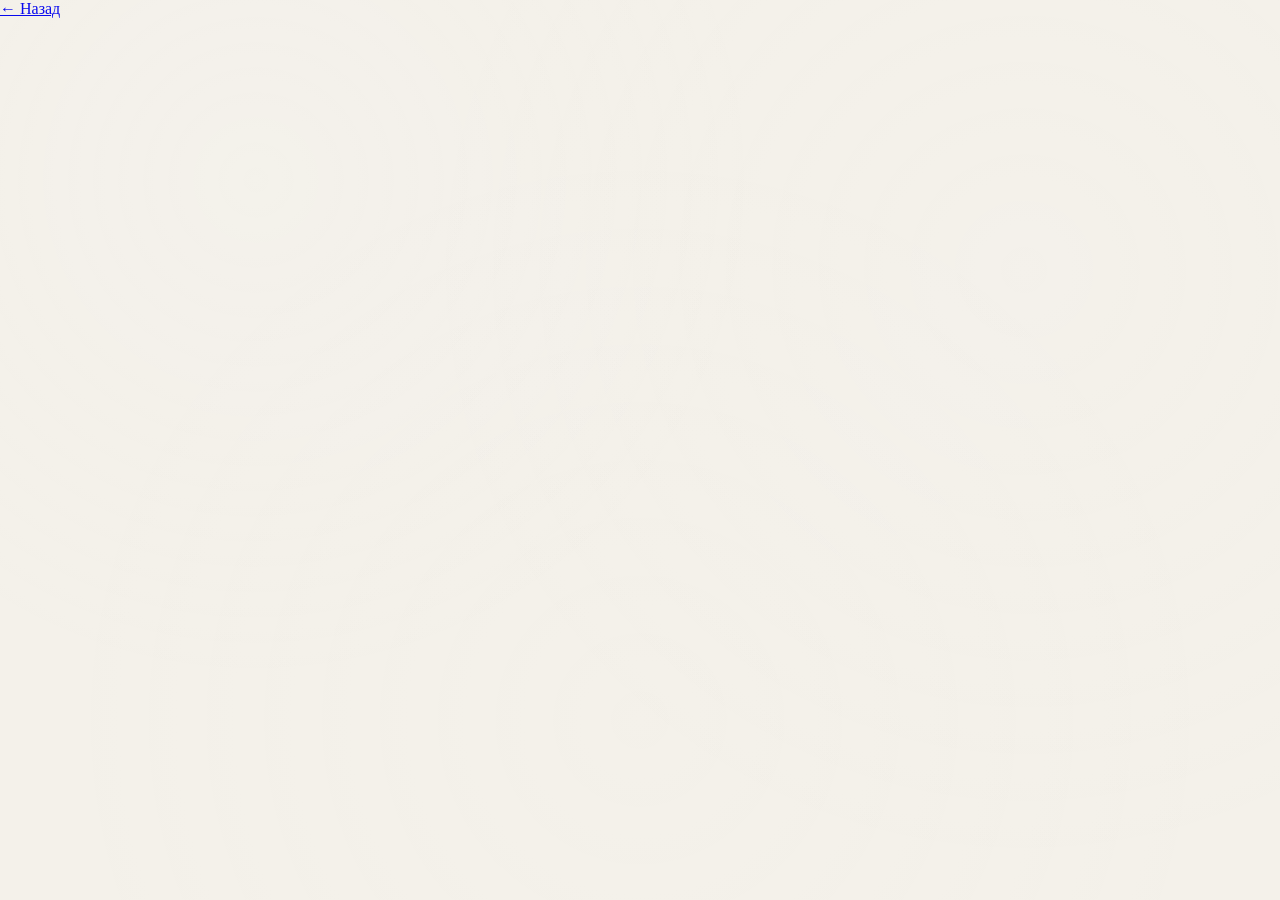
==== article.html @ 21badf01 "Add files via upload" ====
<!DOCTYPE html>
<html lang="ru">
<head>
<meta charset="UTF-8">
<title>Article</title>
<link rel="stylesheet" href="style.css">
</head>

<body>

<a href="index.html" class="back">← Назад</a>

<div id="article" class="article"></div>

<script>
const articles = {
1: {
title: "Как зарядить батарею",
text: "Полный текст статьи 1...",
img: "images/article1.jpg"
},
2: {
title: "Город добрых дел",
text: "Полный текст статьи 2...",
img: "images/article2.jpg"
},
3: {
title: "Боль и дружба",
text: "Полный текст статьи 3...",
img: "images/article3.jpg"
}
};

const params = new URLSearchParams(location.search);
const id = params.get("id");

const a = articles[id];

document.getElementById("article").innerHTML = `
    <h1>${a.title}</h1>
    <img src="${a.img}">
    <p>${a.text}</p>
`;
</script>

</body>
</html>
---- style.css ----
:root {
    --bg: #f4f1ea;
    --text: #222;
    --card: #fff;
}

body.dark-mode {
    --bg: #111;
    --text: #eee;
    --card: #1e1e1e;
}

body {
    margin: 0;
    font-family: Georgia, serif;
    background: var(--bg);
    color: var(--text);
    overflow: hidden;
}

/* PRO BACKGROUND */
body::before {
    content: "";
    position: fixed;
    inset: 0;
    background:
        radial-gradient(circle at 20% 20%, rgba(255,255,255,0.08), transparent 40%),
        radial-gradient(circle at 80% 30%, rgba(255,255,255,0.05), transparent 50%),
        radial-gradient(circle at 50% 80%, rgba(255,255,255,0.04), transparent 60%);
    pointer-events: none;
    z-index: 0;
}

/* SLIDES */
.slide {
    display: none;
    padding: 40px;
    min-height: 100vh;
    box-sizing: border-box;
    position: relative;
    z-index: 1;
}

.slide.active {
    display: block;
    animation: fade 0.6s ease;
}

@keyframes fade {
    from {opacity: 0; transform: scale(0.98);}
    to {opacity: 1; transform: scale(1);}
}

/* INTRO */
.intro {
    display: flex;
    justify-content: center;
    align-items: center;
    text-align: center;
    background-size: cover;
    background-position: center;
}

.intro-overlay {
    background: rgba(255,255,255,0.15);
    backdrop-filter: blur(15px);
    padding: 30px;
    border-radius: 20px;
}

/* ARTICLE */
article {
    max-width: 800px;
    margin: auto;
    background: var(--card);
    padding: 20px;
    border-radius: 15px;
}

/* IMAGE */
.article-image {
    width: 100%;
    border-radius: 12px;
    margin-top: 15px;
}

/* NAV */
.nav {
    position: fixed;
    top: 50%;
    transform: translateY(-50%);
    font-size: 50px;
    background: rgba(0,0,0,0.3);
    color: white;
    border: none;
    padding: 10px 20px;
    cursor: pointer;
    z-index: 10;
}

.prev { left: 10px; }
.next { right: 10px; }

/* BUTTONS */
#theme-toggle, #lang-toggle {
    position: fixed;
    top: 20px;
    padding: 10px;
    border-radius: 10px;
    border: none;
    cursor: pointer;
    z-index: 20;
}

#theme-toggle { right: 20px; }
#lang-toggle { right: 80px; }

/* FOOTER */
#global-footer {
    position: fixed;
    bottom: 10px;
    right: 10px;
    font-size: 12px;
    opacity: 0.6;
    z-index: 20;
}

html, body {
    height: 100%;
    overflow-x: hidden;
}
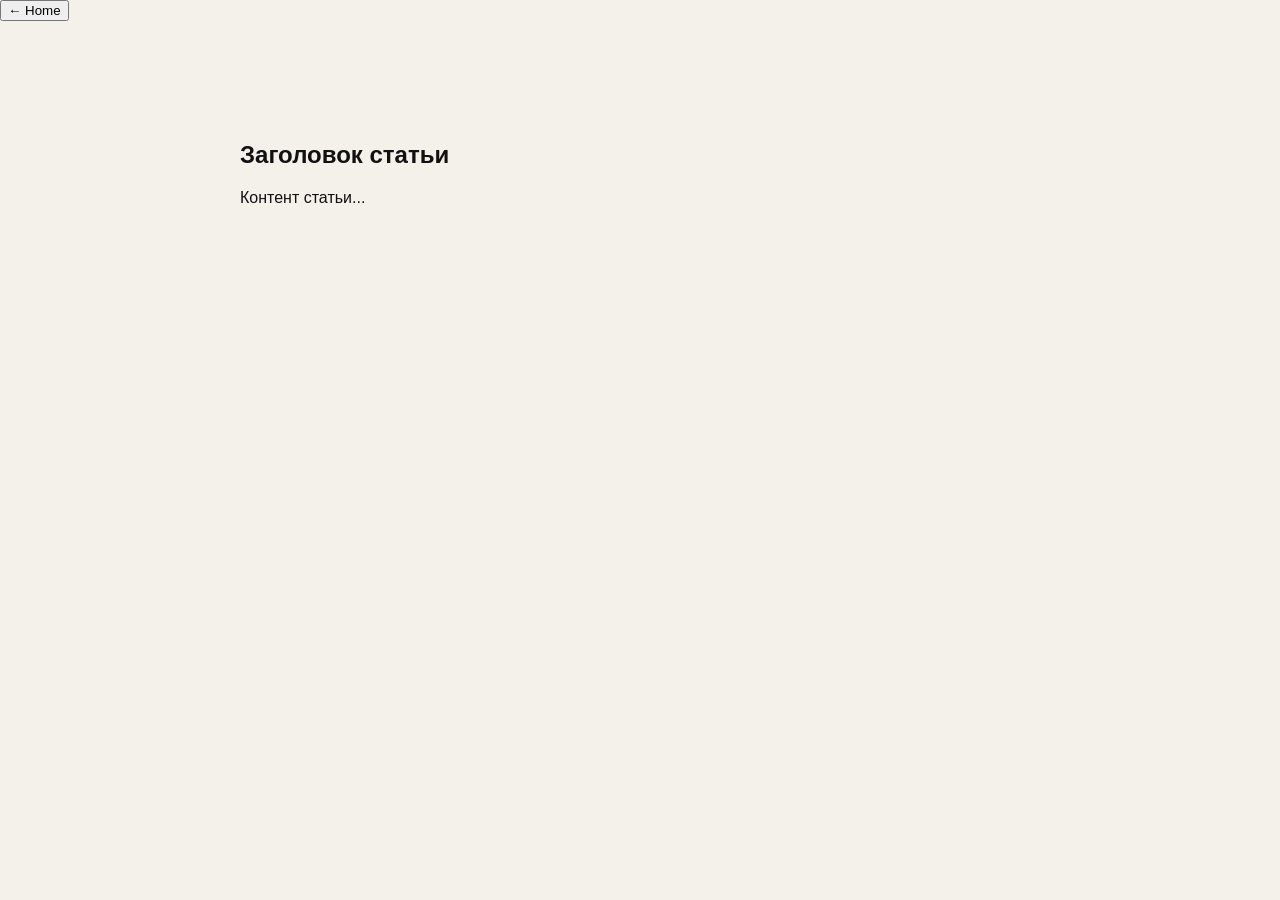
==== commit b4d78483: "Update article.html" ====
--- a/article.html
+++ b/article.html
@@ -8,40 +8,13 @@
 
 <body>
 
-<a href="index.html" class="back">← Назад</a>
+<button onclick="goHome()" class="back-btn">← Home</button>
 
-<div id="article" class="article"></div>
+<article class="article-page">
+    <h1>Заголовок статьи</h1>
+    <p>Контент статьи...</p>
+</article>
 
-<script>
-const articles = {
-1: {
-title: "Как зарядить батарею",
-text: "Полный текст статьи 1...",
-img: "images/article1.jpg"
-},
-2: {
-title: "Город добрых дел",
-text: "Полный текст статьи 2...",
-img: "images/article2.jpg"
-},
-3: {
-title: "Боль и дружба",
-text: "Полный текст статьи 3...",
-img: "images/article3.jpg"
-}
-};
-
-const params = new URLSearchParams(location.search);
-const id = params.get("id");
-
-const a = articles[id];
-
-document.getElementById("article").innerHTML = `
-    <h1>${a.title}</h1>
-    <img src="${a.img}">
-    <p>${a.text}</p>
-`;
-</script>
-
+<script src="script.js"></script>
 </body>
-</html>+</html>
--- a/style.css
+++ b/style.css
@@ -1,131 +1,49 @@
-:root {
-    --bg: #f4f1ea;
-    --text: #222;
-    --card: #fff;
+body {
+    margin: 0;
+    font-family: Arial;
+    background: #f4f1ea;
+    color: #111;
 }
 
-body.dark-mode {
-    --bg: #111;
-    --text: #eee;
-    --card: #1e1e1e;
+/* TOP PAGE */
+.top-bar {
+    position: absolute;
+    top: 20%;
+    left: 50%;
+    transform: translateX(-50%);
+    text-align: center;
 }
 
-body {
-    margin: 0;
-    font-family: Georgia, serif;
-    background: var(--bg);
-    color: var(--text);
-    overflow: hidden;
+/* BUTTON */
+.main-btn {
+    padding: 12px 20px;
+    margin-top: 20px;
+    cursor: pointer;
 }
 
-/* PRO BACKGROUND */
-body::before {
-    content: "";
+/* BACKGROUND SLIDER */
+.bg {
     position: fixed;
-    inset: 0;
-    background:
-        radial-gradient(circle at 20% 20%, rgba(255,255,255,0.08), transparent 40%),
-        radial-gradient(circle at 80% 30%, rgba(255,255,255,0.05), transparent 50%),
-        radial-gradient(circle at 50% 80%, rgba(255,255,255,0.04), transparent 60%);
-    pointer-events: none;
-    z-index: 0;
+    top: 0;
+    left: 0;
+    width: 100%;
+    height: 100%;
+    z-index: -1;
+    background-size: cover;
+    background-position: center;
+    transition: opacity 1s ease;
+    opacity: 1;
 }
 
-/* SLIDES */
-.slide {
-    display: none;
-    padding: 40px;
-    min-height: 100vh;
-    box-sizing: border-box;
-    position: relative;
-    z-index: 1;
+/* ARTICLE PAGE */
+.article-page {
+    max-width: 800px;
+    margin: 80px auto;
+    padding: 20px;
 }
 
-.slide.active {
-    display: block;
-    animation: fade 0.6s ease;
+/* DARK MODE */
+.dark {
+    background: #111;
+    color: white;
 }
-
-@keyframes fade {
-    from {opacity: 0; transform: scale(0.98);}
-    to {opacity: 1; transform: scale(1);}
-}
-
-/* INTRO */
-.intro {
-    display: flex;
-    justify-content: center;
-    align-items: center;
-    text-align: center;
-    background-size: cover;
-    background-position: center;
-}
-
-.intro-overlay {
-    background: rgba(255,255,255,0.15);
-    backdrop-filter: blur(15px);
-    padding: 30px;
-    border-radius: 20px;
-}
-
-/* ARTICLE */
-article {
-    max-width: 800px;
-    margin: auto;
-    background: var(--card);
-    padding: 20px;
-    border-radius: 15px;
-}
-
-/* IMAGE */
-.article-image {
-    width: 100%;
-    border-radius: 12px;
-    margin-top: 15px;
-}
-
-/* NAV */
-.nav {
-    position: fixed;
-    top: 50%;
-    transform: translateY(-50%);
-    font-size: 50px;
-    background: rgba(0,0,0,0.3);
-    color: white;
-    border: none;
-    padding: 10px 20px;
-    cursor: pointer;
-    z-index: 10;
-}
-
-.prev { left: 10px; }
-.next { right: 10px; }
-
-/* BUTTONS */
-#theme-toggle, #lang-toggle {
-    position: fixed;
-    top: 20px;
-    padding: 10px;
-    border-radius: 10px;
-    border: none;
-    cursor: pointer;
-    z-index: 20;
-}
-
-#theme-toggle { right: 20px; }
-#lang-toggle { right: 80px; }
-
-/* FOOTER */
-#global-footer {
-    position: fixed;
-    bottom: 10px;
-    right: 10px;
-    font-size: 12px;
-    opacity: 0.6;
-    z-index: 20;
-}
-
-html, body {
-    height: 100%;
-    overflow-x: hidden;
-}
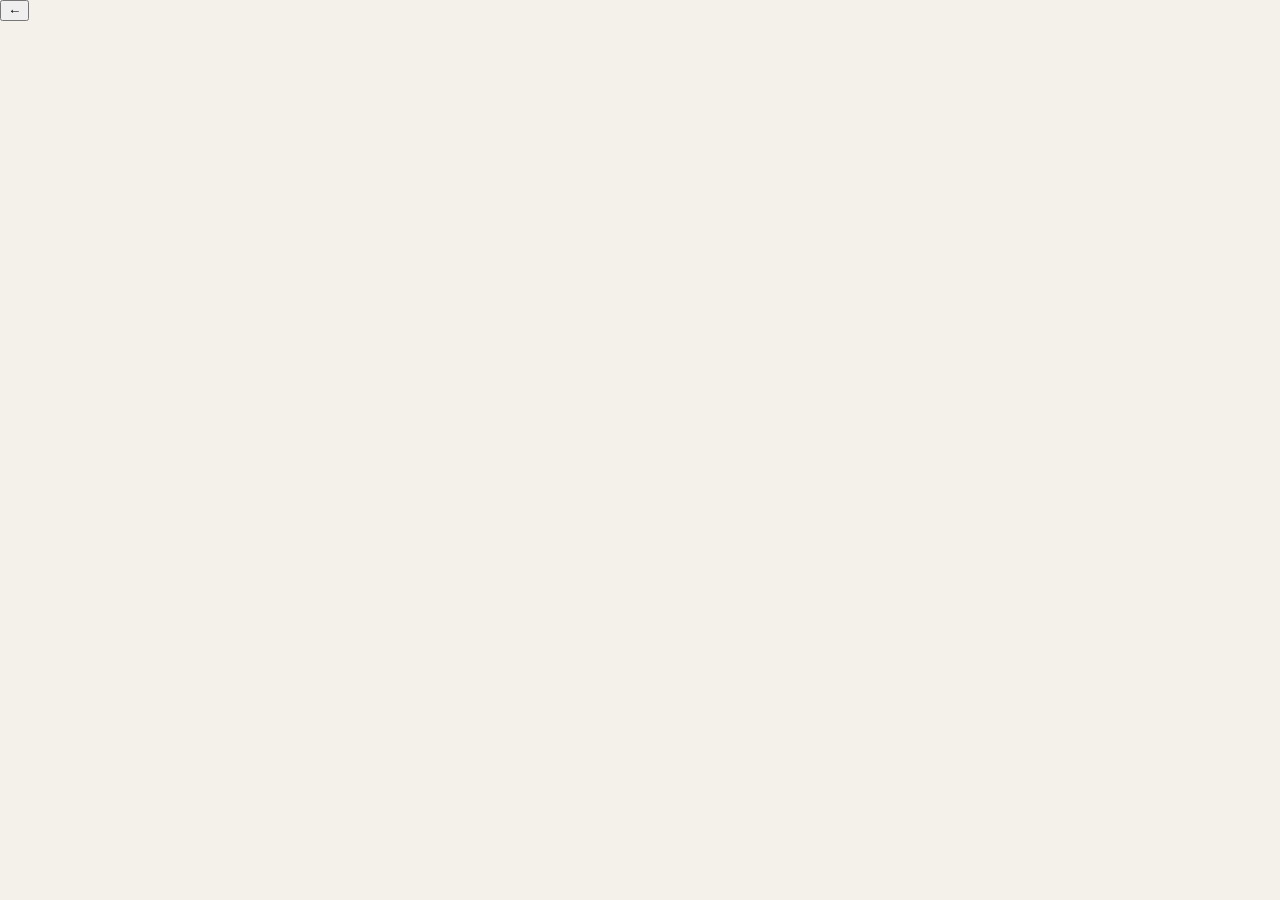
==== commit 5bdd0b70: "Update article.html" ====
--- a/article.html
+++ b/article.html
@@ -8,11 +8,19 @@
 
 <body>
 
-<button onclick="goHome()" class="back-btn">← Home</button>
+<button onclick="goHome()" class="back">←</button>
 
-<article class="article-page">
-    <h1>Заголовок статьи</h1>
-    <p>Контент статьи...</p>
+<article class="article">
+
+    <div class="article-header">
+        <h1 id="title"></h1>
+        <p id="author"></p>
+    </div>
+
+    <img id="img" class="article-img">
+
+    <div id="text"></div>
+
 </article>
 
 <script src="script.js"></script>
